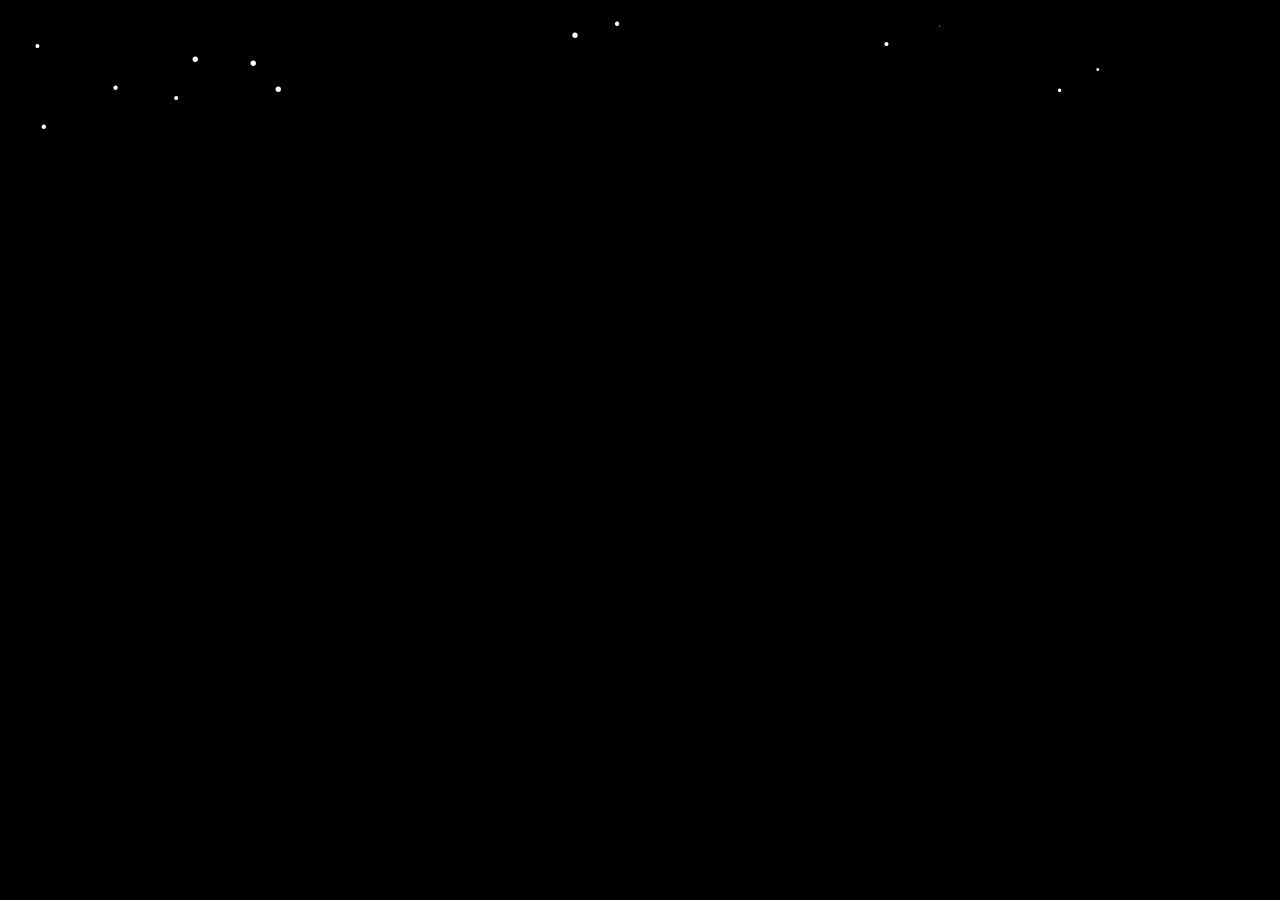
==== deface.html @ 842cf604 "Add files via upload" ====
<!DOCTYPE html>

<html lang="en"><head>
  <title>[18 : 40 : 24]</title>
  <link rel="icon" type="icon/ico" href="favicon.ico">

  <meta charset="utf-8">
  <meta name="viewport" content="width=device-width, initial-scale=1">
  <meta name="theme-color" content="#7873f5">
  <meta property="og:type" content="website">
  <meta property="og:url" content="https://sadcloud.tech/">
  <meta property="og:site_name" content="sadcloud.tech/">
  <meta property="og:locale" content="en-US">
  <meta property="og:title" content="hey !">
  <meta property="og:description" content="listen !">
  <meta property="og:image" content="https://cdn.discordapp.com/attachments/786275776551059467/786651274061283359/image4.gif">

  <link href="https://cdn.jsdelivr.net/npm/bootstrap@5.0.0-beta1/dist/css/bootstrap.min.css" rel="stylesheet" integrity="sha384-giJF6kkoqNQ00vy+HMDP7azOuL0xtbfIcaT9wjKHr8RbDVddVHyTfAAsrekwKmP1" crossorigin="anonymous">

  <link rel="stylesheet" href="assets/css/main.css">
  <link rel="stylesheet" href="assets/css/slider.css">
</head>
<body id="main">
  <div id="welcome" hidden="">click anywhere</div>

  <div id="hidden">
    <video id="myVideo">
      <source loop="" id="mp4_src" src="thrash.mp4" type="video/mp4">
    </video>
    <div class="content">
      <a href="https://steamcommunity.com/id/sqltable">steam</a> /
      <a href="https://www.youtube.com/c/chrge">youtube</a><br>
      <input type="range" class="form-range" id="vol-control" min="0" max="100" step="1">
    </div>

    <div class="clock"><span id="clock">18:40:24</span></div>
  </div>

  <script src="assets/js/main.js"></script>
  <script src="assets/js/clock.js"></script>
  <script src="assets/js/title.js"></script>
  <script src="assets/js/slider.js"></script>
  <script src="assets/js/snowstorm.js"></script>
  <script src="https://cdn.jsdelivr.net/npm/bootstrap@5.0.0-beta1/dist/js/bootstrap.bundle.min.js" integrity="sha384-ygbV9kiqUc6oa4msXn9868pTtWMgiQaeYH7/t7LECLbyPA2x65Kgf80OJFdroafW" crossorigin="anonymous"></script>


</body></html>
---- assets/css/main.css ----
@import url("https://fonts.googleapis.com/css2?family=Manrope&display=swap");

body {
	font-family: "Manrope", sans-serif;
	background-color:#000;
	color: red;
}

a {
	text-decoration: none;
	transition: 0.6s;
	color: #008000;
}

a:hover {
	color: #FF0000;
}

#myVideo, body {  
	object-fit: cover;
	width: 100vw;
	height: 100vh;
	position: fixed;
	top: 0;
	left: 0;
}

#welcome {
	top: 50%;
	left: 50%;
	transform: translate(-50%, -50%);
	position: absolute;
	font-size: 20px;
	transition: 0.6s;
}

#hidden {
	transition: 0.6s;
}

.clock {
	position: fixed;
	bottom: 0;
	background: rgba(0, 0, 0, 0.5);
	color: #f1f1f1;
	width: 100%;
	padding: 20px;
}

.content {
	font-size: 17px;
	position: fixed;
	color: #f1f1f1;
	opacity: 0.7;
	top: 50%;
	left: 50%;
	transform: translate(-50%, -50%);
}
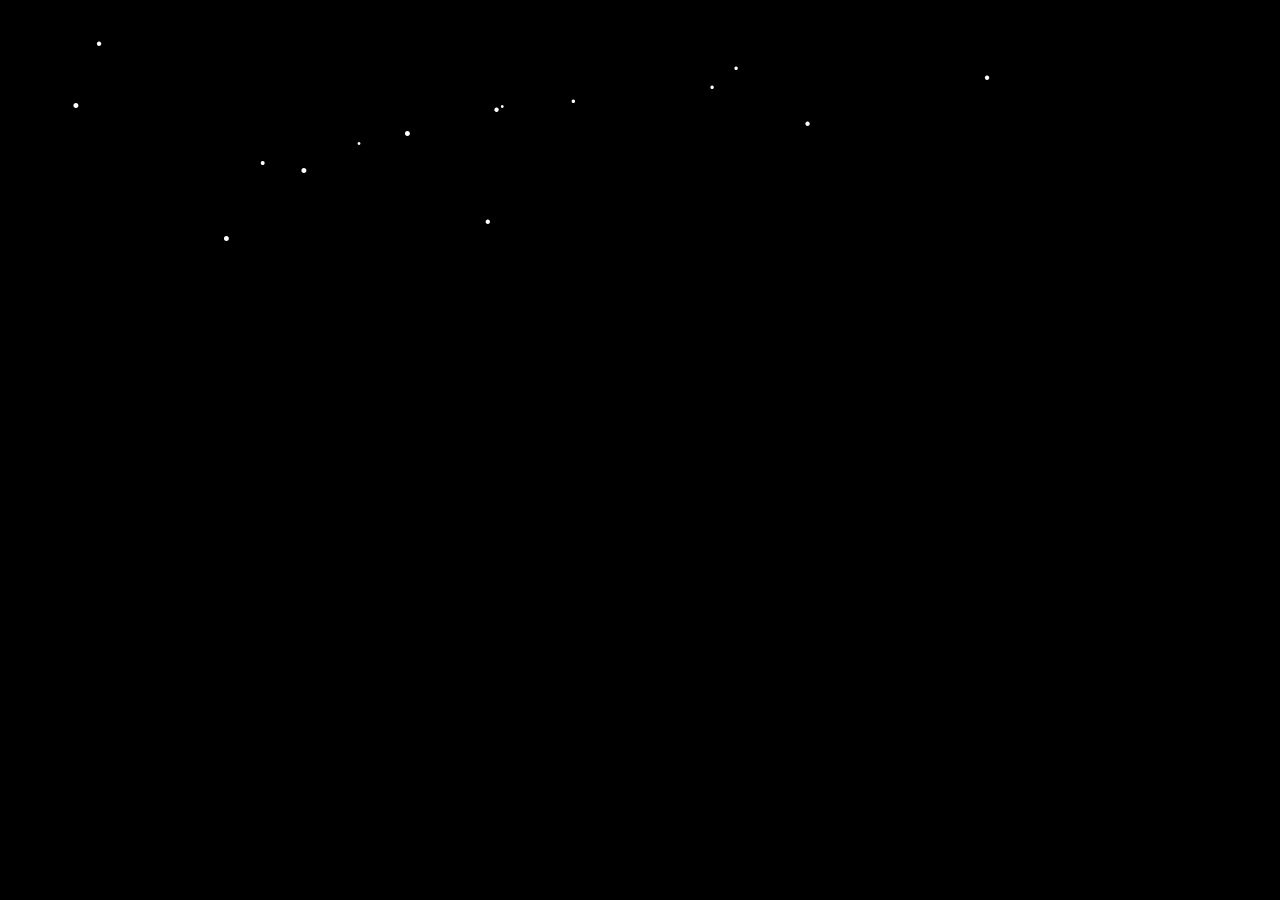
==== commit 1bef298a: "Update deface.html" ====
--- a/deface.html
+++ b/deface.html
@@ -8,11 +8,11 @@
   <meta name="viewport" content="width=device-width, initial-scale=1">
   <meta name="theme-color" content="#7873f5">
   <meta property="og:type" content="website">
-  <meta property="og:url" content="https://sadcloud.tech/">
-  <meta property="og:site_name" content="sadcloud.tech/">
+  <meta property="og:url" content="https://goosecorp.cf/">
+  <meta property="og:site_name" content="goosecorp.cf/">
   <meta property="og:locale" content="en-US">
-  <meta property="og:title" content="hey !">
-  <meta property="og:description" content="listen !">
+  <meta property="og:title" content="hey!">
+  <meta property="og:description" content=" were back !">
   <meta property="og:image" content="https://cdn.discordapp.com/attachments/786275776551059467/786651274061283359/image4.gif">
 
   <link href="https://cdn.jsdelivr.net/npm/bootstrap@5.0.0-beta1/dist/css/bootstrap.min.css" rel="stylesheet" integrity="sha384-giJF6kkoqNQ00vy+HMDP7azOuL0xtbfIcaT9wjKHr8RbDVddVHyTfAAsrekwKmP1" crossorigin="anonymous">
@@ -44,4 +44,4 @@
   <script src="https://cdn.jsdelivr.net/npm/bootstrap@5.0.0-beta1/dist/js/bootstrap.bundle.min.js" integrity="sha384-ygbV9kiqUc6oa4msXn9868pTtWMgiQaeYH7/t7LECLbyPA2x65Kgf80OJFdroafW" crossorigin="anonymous"></script>
 
 
-</body></html>+</body></html>
